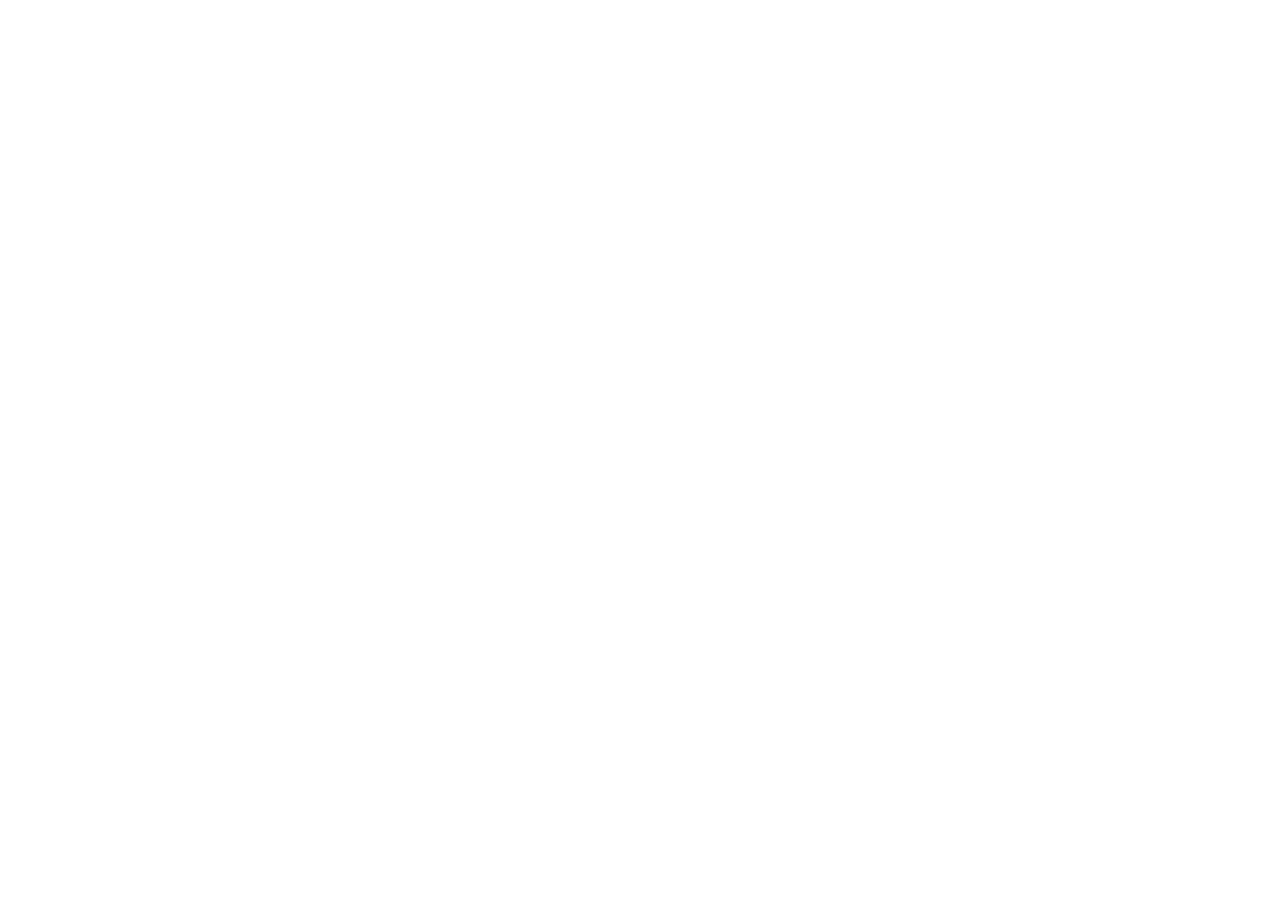
==== cupcake_shop/index.html @ a3c2ade5 "questions only" ====
<!DOCTYPE html>
<html lang="en">
<head>
    <meta charset="UTF-8">
    <meta name="viewport" content="width=device-width, initial-scale=1.0">
    <title>Document</title>
</head>
<body>
    
</body>
</html>
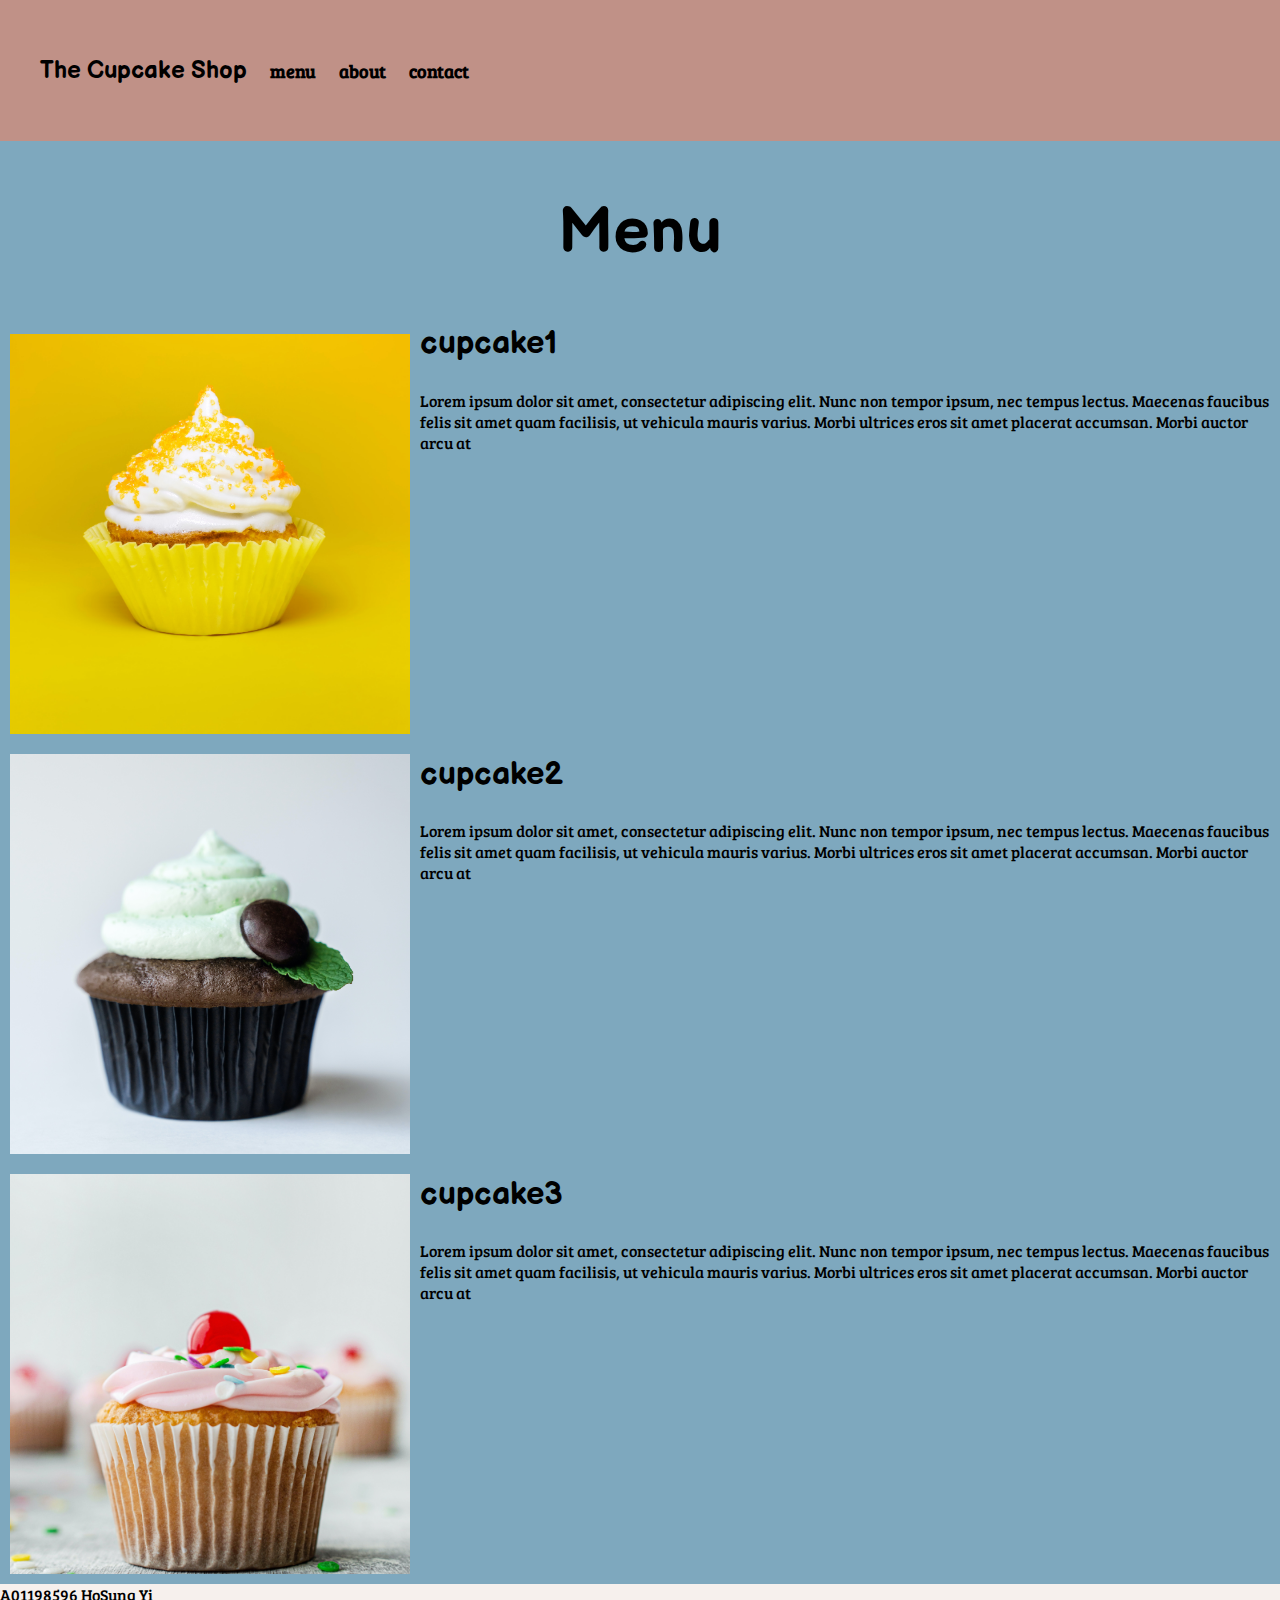
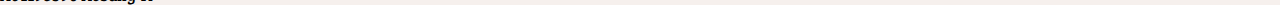
==== commit 4ff44176: "final" ====
--- a/cupcake_shop/index.html
+++ b/cupcake_shop/index.html
@@ -3,9 +3,53 @@
 <head>
     <meta charset="UTF-8">
     <meta name="viewport" content="width=device-width, initial-scale=1.0">
-    <title>Document</title>
+    <link rel="stylesheet" href="./css/style.css" />
+    <link href="https://fonts.googleapis.com/css2?family=Balsamiq+Sans&family=Bree+Serif&display=swap" rel="stylesheet">
+    <title>menu</title>
 </head>
+
 <body>
-    
+    <header>
+        <nav>
+            <ul class="menu">
+                <li>
+                    <h2>The Cupcake Shop</h2>
+                </li>
+                <li>
+                    <a href="./index.html">menu</menu></a>
+                </li>
+                <li>
+                    <a href="./about.html">about</a>
+                </li>
+                <li>
+                    <a href="./contact.html">contact</a>
+                </li>
+            </ul>
+        </nav>
+    </header>
+
+    <main>
+        <h2>Menu</h2>
+        <p>
+            <img src="./images/1.jpg" class="left-image" />
+            <h2 class="cupcake">cupcake1</h2>
+            Lorem ipsum dolor sit amet, consectetur adipiscing elit. Nunc non tempor ipsum, nec tempus lectus. Maecenas faucibus felis sit amet quam facilisis, ut vehicula mauris varius. Morbi ultrices eros sit amet placerat accumsan. Morbi auctor arcu at
+        </p>
+        <p class="float-clear">
+            <img src="./images/2.jpg" class="left-image" />
+            <h2 class="cupcake">cupcake2</h2>
+            Lorem ipsum dolor sit amet, consectetur adipiscing elit. Nunc non tempor ipsum, nec tempus lectus. Maecenas faucibus felis sit amet quam facilisis, ut vehicula mauris varius. Morbi ultrices eros sit amet placerat accumsan. Morbi auctor arcu at
+        </p>
+        <p class="float-clear">
+            <img src="./images/3.jpg" class="left-image" />
+            <h2 class="cupcake">cupcake3</h2>
+            Lorem ipsum dolor sit amet, consectetur adipiscing elit. Nunc non tempor ipsum, nec tempus lectus. Maecenas faucibus felis sit amet quam facilisis, ut vehicula mauris varius. Morbi ultrices eros sit amet placerat accumsan. Morbi auctor arcu at
+        </p>
+    </main>
+
+    <footer class="float-clear">
+        <p>A01198596 HoSung Yi</p>
+    </footer>
+
 </body>
 </html>--- a/cupcake_shop/css/style.css
+++ b/cupcake_shop/css/style.css
@@ -0,0 +1,84 @@
+* { 
+    font-family: 'Bree Serif', serif;
+}
+
+h2 {
+    font-family: 'Balsamiq Sans', cursive;
+}
+
+.left-image {
+    float: left;
+    padding: 10px;
+    width: 400px;
+    height: 400px;
+    object-fit: cover;
+}
+
+.right-image {
+    float: right;
+    padding: 10px;
+    width: 400px;
+    height: 400px;
+    object-fit: cover;
+}
+
+.float-clear {
+    clear: both;
+    display: block;
+}
+
+#contact-div {
+    text-align: center;
+}
+
+#contact-img {
+    width: 500px;
+}
+
+#contact-p-div>p {
+    text-align: center;
+    font-weight: bold;
+}
+
+body {
+    background-color: #7EA8BE;
+    padding: 0;
+    margin: 0;
+}
+header {
+    position: sticky;
+    top: 0;
+    background-color: #C09187;
+    padding-top: 20px;
+    padding-bottom: 20px;
+}
+
+footer {
+    background-color: #F6F0ED;
+}
+
+footer>p {
+    margin: 0;
+}
+
+.menu>li {
+    display: inline-block;
+    margin-right: 20px;
+}
+
+.menu>li>a {
+    text-decoration: none;
+    color: black;
+    font-size: 18px;
+    font-weight: bold;
+}
+
+main>h2 {
+    font-size: 4em;
+    text-align: center;
+}
+
+.cupcake {
+    font-size: 2em;
+    text-align: left;
+}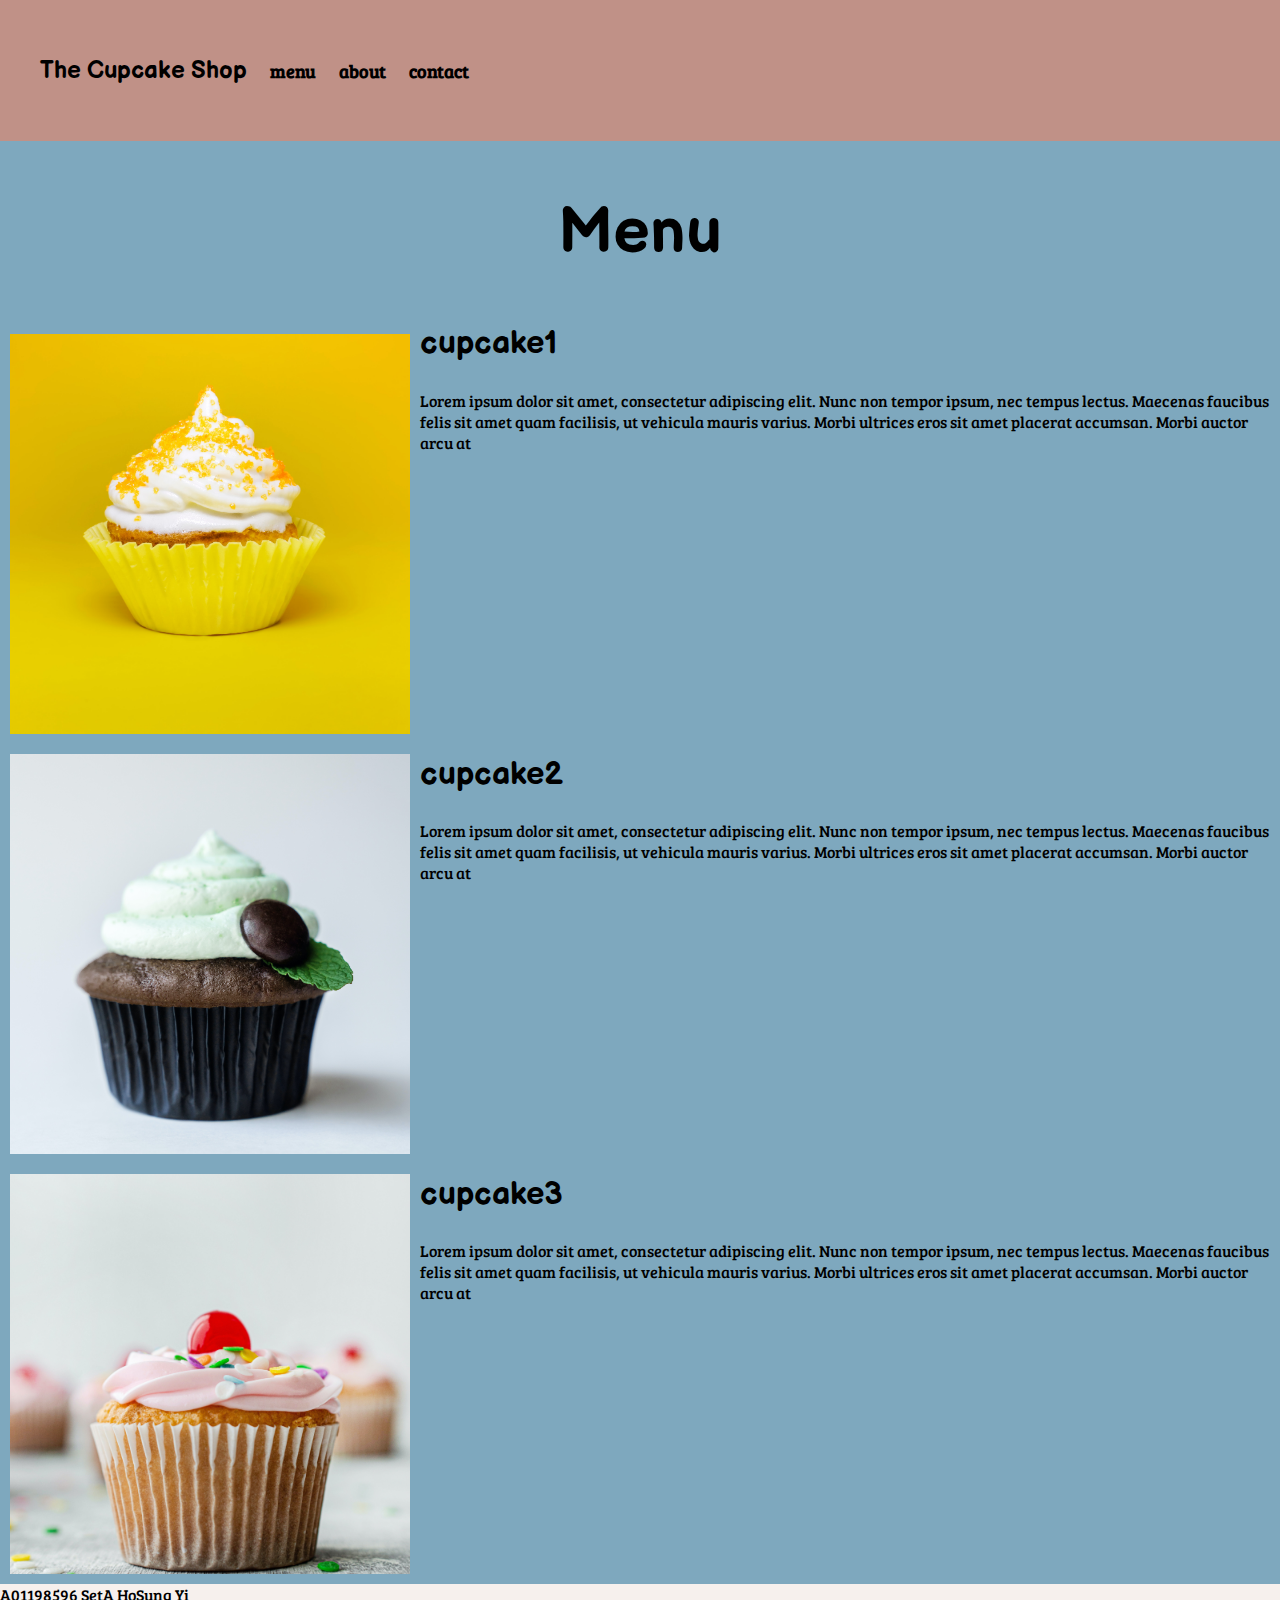
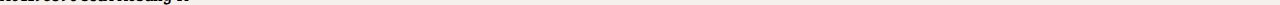
==== commit 25e21e6b: "the final" ====
--- a/cupcake_shop/index.html
+++ b/cupcake_shop/index.html
@@ -48,8 +48,10 @@
     </main>
 
     <footer class="float-clear">
-        <p>A01198596 HoSung Yi</p>
+        <p>
+            A01198596 SetA HoSung Yi
+        </p>
     </footer>
 
 </body>
-</html>+</html>
